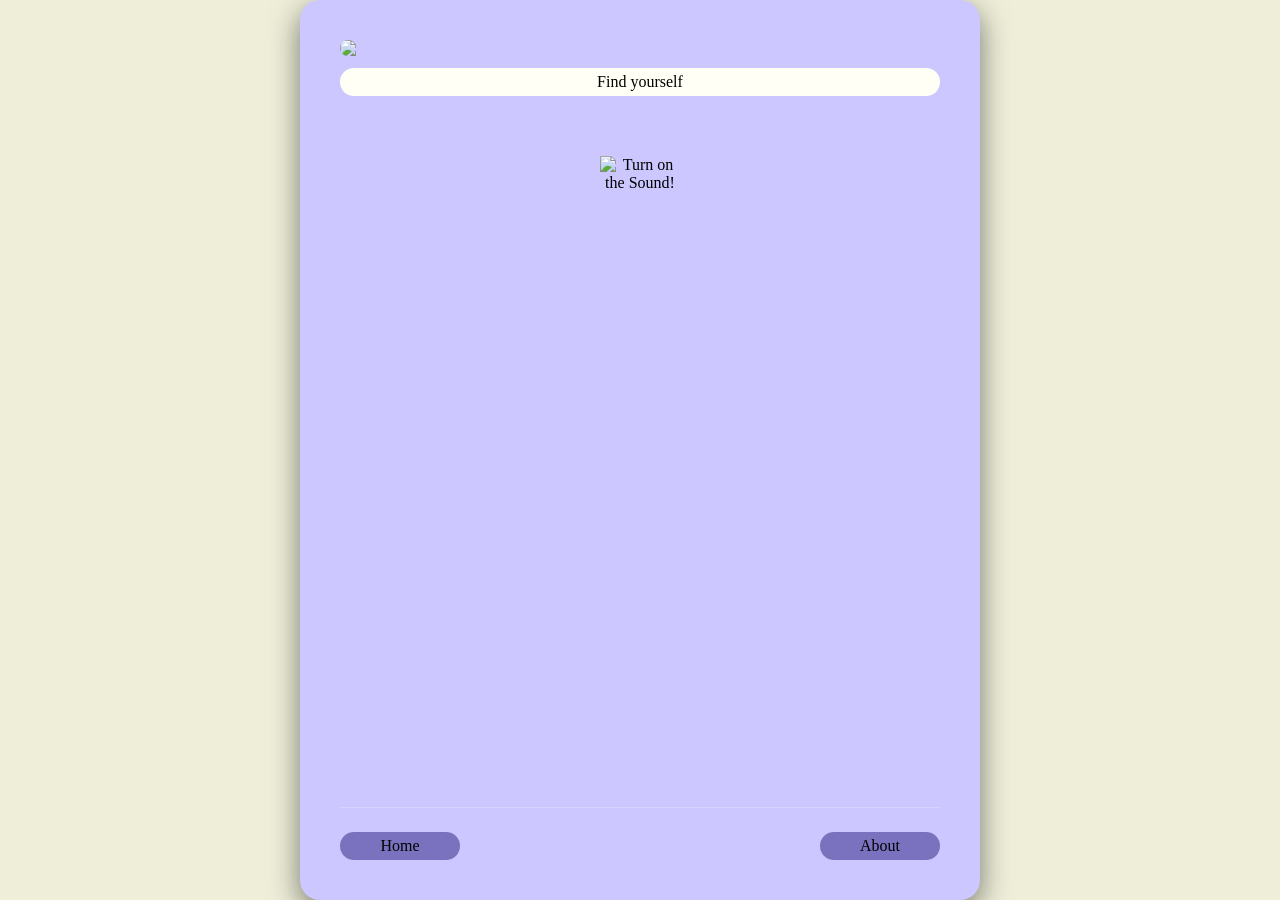
==== index.html @ aa188f09 "Add files via upload" ====
<!DOCTYPE html>
<html lang="de">
<head>
<meta charset="UTF-8">
<title>Find out your forbidden german name</title>

<link rel="stylesheet" href="style.css">
</head>

<body>

  <div class="card" id="start">
<img src="karte/intro.png" class="start-image">
  <button onclick="startTest()">Find yourself</button>
<div class="icon">
  <img src="sound.png" alt="Turn on the Sound!">
</div>
<div class="card-footer">
      <button class="about-button" onclick="window.location.href='index.html'">
    Home
  </button>
  <button class="about-button"
          onclick="window.location.href='about.html'">
    About
  </button>
</div>
</div>


<div class="card hidden" id="quiz">
<div id="question"></div>
  <div id="answers"></div>
<div class="card-footer">
    <button class="about-button" onclick="window.location.href='index.html'">
    Restart
  </button>
  <button class="about-button"
          onclick="window.location.href='about.html'">
    About
  </button>
</div>
</div>

<div class="card hidden" id="sequence">
  <img id="sequenceImg" src="" style="width:100%; border-radius:20px;">
<div class="card-footer">
    <button class="about-button" onclick="window.location.href='index.html'">
    Home
  </button>
  <button class="about-button"
          onclick="window.location.href='about.html'">
    About
  </button>
</div>
</div>


<div class="card hidden" id="result">
  <h1 id="finalName"></h1>
  <div id="resultList"></div>
<div class="card-footer">
    <button class="about-button" onclick="window.location.href='index.html'">
    That can't be right
  </button>
  <button class="about-button"
          onclick="window.location.href='about.html'">
    About
  </button>
</div>
</div>



<script>

const questions = [

     {
  image: "karte/questionchild.png",
    cursor: "cursor-man",
    answers: [
      { text: "Eldest child", sound: "musik/age7.mp3", points: { "Courage": 1, "Doktor": 1, "Eisenstein": 1, "Großherzog": 1, "Holgerson": 1, "Kain": 2, "McDonald": 1, "Matt Eagle": 1, "Micki Lauda": 1, "Nelkenheini": 1, "Pain": 1, "Puhbert": 1, "Prestige": 1, "Grammophon": 1 } },
      { text: "Middle child", sound: "musik/age4.mp3", points: { "Axel Schweiß": 1, "Jazz": 1, "Shaggy": 1 } },
      { text: "Youngest child", sound: "musik/age3.mp3", points: { "Bandito": 1, "Bo": 2, "Chaotica": 2, "Crazy Horse": 1, "Dee-Jay": 1, "Frodewin": 1, "Gucci": 1, "Junge": 1, "Knirpsi": 2, "Peanut": 2, "Pi": 1, "Scheißerle": 1, "Störenfried": 2, "Satan": 2, "Seniorina": 1, "Wildchild": 2, "Sonnenschein": 1, "Schnucki": 1, "Urmel": 1, "Prinzessin": 1, "Nemo": 1 } },
      { text: "Only child", sound: "musik/age1.mp3", points: { "Anakin Skywalker": 1, "Alemmania": 1, "Christ": 2, "Colonia": 1, "Doktor": 1, "Hummer": 1, "Lucifer": 1, "Pepsi Carola": 1, "Pinocchio": 1, "Pfefferminza": 2, "Schneewittchen": 1, "Superman": 1, "Tarzan": 1, "Vagabund": 1, "Verleihnix": 2 } },
      { text: "Manchild", sound:"musik/age5.mp3", points: { "König": 1, "Batman": 2, "Judas": 1, "Leonardo da Vinci Franz": 1, "Regen": 1, "Shogun": 1, "Rasputin": 1, "Whisky": 1, "Sexmus Ronny": 2 } },
      { text: "Twin...child", sound: "musik/age6.mp3", points: { "Siebenstern": 1, "Sputnik": 1 } }
    ]
  },

  {
  image: "karte/vibe.png",
      cursor: "cursor-lip",
  answers: [
    {
      image: "bild/image1.jpeg", sound: "musik/squeak2.mp3",
      points: { "Bo": 1, "Frodewin": 1, "Holgerson": 1, "Knirpsi": 1, "Nelkenheini": 2, "McDonald": 1, "Puhbert": 2, "Peanut": 2, "Sonnenschein": 2, "Vom Meer": 1 }
    },
        {
      image: "bild/horsey.jpg", sound: "musik/squeak7.mp3",
      points: { "Blitz": 1, "Crazy Horse": 2, "Großherzog": 1, "Imperial Purity": 1, "Milka": 2, "Porsche": 1, "Ohlove": 1, "Prestige": 2, "Schneewittchen": 1, "Wildwest": 1, "Vagabund": 1, "Sexmus Ronny": 1, "Winnetou": 2 }
    },
        {
      image: "bild/barbie.png",sound: "musik/squeak1.mp3",
      secret: {   image: "karte/secretsailor.png",
    answers: [
      { image: "bild/sailormoon.webp", points: { "Seniorina": 1, "Prinzessin": 2 } },
      { image: "bild/sailorvenus.jpg", points: { "Apple": 1, "Gucci": 1, "Puppe": 1 } },
      { image: "bild/sailormars.webp", points: { "Shaklyn": 1 } },
      { image: "bild/sailorjupiter.webp", points: { "Rosenherz": 1, "Kirsche": 1} },
      { image: "bild/sailormercury.webp", points: { "Vaginia": 1 } },
      { image: "bild/sailoruranus.webp", points: { "Pepsi Carola": 1, "Porsche": 1 } },
      { image: "bild/sailorneptune.webp", points: { "Chanel": 1 } },
      { image: "bild/sailorpluto.webp", points: { "Champagna": 1 } }
      ] },
      points: { "Apple": 1, "Champagna": 1, "Chanel": 1, "Cinderella Melodie": 2, "Gucci": 1, "Kirsche": 1, "Pepsi Carola": 1, "Rosenherz": 1, "Seniorina": 1, "Vaginia": 1, "Shaklyn": 1, "Alemmania": 1, "Puppe": 1, "Porsche": 1, "Prinzessin": 2 }
    },
        {
      image: "bild/beanie.jpg", sound: "musik/squeak5.mp3",
      points: { "Bluebell": 1, "Excalibur": 1, "Grammophon": 1, "Pain": 2, "Regen": 1, "Thanatos": 2, "Schnucki": 1 }
    },
        {
      image: "bild/oko.jpg",sound: "musik/squeak3.mp3",
      points: { "Courage": 1, "Frodewin": 1, "Herbstwind": 1, "Klee": 1, "Pi": 1, "Siebenstern": 1, "Woodstock": 2 }
    },
        {
      image: "bild/ddr.jpg",sound: "musik/squeak9.mp3",
            secret: {   image: "karte/secretsailor.png",
    answers: [
      { image: "bild/sailormoon.webp", points: { "Nussi": 1 } },
      { image: "bild/sailorvenus.jpg", points: { "Fanta": 1 } },
      { image: "bild/sailormars.webp", points: { "Pfefferminza": 1, "Siebenstern": 1 } },
      { image: "bild/sailorjupiter.webp", points: { "Rosenherz": 1, "Siebenstern": 1 } },
      { image: "bild/sailormercury.webp", points: { "Lenin": 1 } },
      { image: "bild/tuxedo.webp", points: { "Smoky": 1 } },
      { image: "bild/sailorchibi.webp", points: { "Lucifer": 1, "Satan": 1 } },
      { image: "bild/sailoruranus.webp", points: { "Pfefferminza": 1 } },
      { image: "bild/sailorneptune.webp", points: { "Jazz": 1 } },
      { image: "bild/sailorpluto.webp", points: { "Lenin": 1 } }
      ] },
      points: { "Berlin": 2, "Fanta": 1, "Jazz": 1, "Lenin": 2, "Lucifer": 1, "Nussi": 2, "Pfefferminza": 1, "Satan": 2, "Smoky": 1, "Siebenstern": 1 }
    },
        {
      image: "bild/turtle.png",sound: "musik/squeak8.mp3",
      points: { "Bandito": 2, "Desperado": 2, "Don Armani Karlheinz": 2, "Ferrari": 1, "Nemo": 1, "Matt Eagle": 2, "Superman": 1, "Shogun": 1, "Wildchild": 1, "Tarzan": 2, "Junge": 1, "Urmel": 1, "Dee-Jay" : 1, "Micki Lauda": 1 }
    },
        {
      image: "bild/furby.jpg",sound: "musik/squeak10.mp3",
      points: { "Axel Schweiß": 1, "Bierstübl": 1, "Katzbachine": 1, "Leonardo da Vinci Franz": 1, "Popcorn": 1, "Regenbogen": 1 }
    },
        {
      image: "bild/troll.png",sound: "musik/squeak6.mp3",
      points: { "Crazy Horse": 1, "Chaotica": 1, "Nussi": 1, "Scheißerle": 2, "Shaggy": 1, "Störenfried": 1, "Theiler": 1 }
    },
        {
      image: "bild/dog.jpg",sound: "musik/squeak4.mp3",
      points: { "Anakin Skywalker": 2, "Atomfried": 1, "Batman": 1, "Blecherne": 2, "Doktor": 1, "Eisenstein": 1, "Hummer": 1, "Judas": 1, "Kain": 1, "Stone": 2, "Sturmhard": 1, "Sputnik": 1, "Porsche": 1, "Verleihnix": 1 }
    }
  ]
    },

          {
  image: "karte/questionplan.png",
        cursor: "cursor-book",
    answers: [
      { text: "It's in my phone calendar",sound: "musik/ping.mp3", points: { "Apple": 1, "Blecherne": 2, "Courage": 1, "Gucci": 1, "Milka": 1, "Puppe": 1, "Stone": 1, "Verleihnix": 1 } },
      { text: "It's in my can't-live-without physical notebook",sound: "musik/ping.mp3", points: { "Alemmania": 1, "Cinderella Melodie": 1, "Grammophon": 1, "Holgerson": 1, "Leonardo da Vinci Franz": 1, "Nelkenheini": 1, "Pepsi Carola": 1, "Regenbogen": 1, "Rosenherz": 1, "Schneewittchen": 1, "Shaklyn": 1, "Schnucki": 1, "Vom Meer": 1 } },
      { text: "My assistant will let me know", sound: "musik/ping.mp3",points: { "Batman": 1, "Chanel": 1, "Champagna": 1, "Don Armani Karlheinz": 1, "Doktor": 2, "Großherzog": 1, "König": 2, "Micki Lauda": 1, "Porsche": 1, "Prestige": 1, "Shogun": 2 } },
      { text: "Mom will tell me", sound: "musik/ping.mp3",points: { "Bo": 1, "Dee-Jay": 1, "Junge": 1, "Knirpsi": 1, "Puhbert": 1, "Peanut": 1, "Scheißerle": 1, "Seniorina": 1 } },
      { text: "My friends will tell me (hopefully in time)",sound: "musik/ping.mp3", points: { "Blitz": 1, "Berlin": 1, "Chaotica": 1, "Desperado": 1, "Fanta": 1, "Katzbachine": 1, "Nemo": 2, "Popcorn": 1, "Pi": 1, "Regen": 1, "Smoky": 1, "Shaggy": 1, "Pinocchio": 1, "Wildwest": 1 } },
      { text: "The forest will whisper it to me", sound: "musik/ping.mp3",points: { "Bluebell": 1, "Crazy Horse": 1, "Herbstwind": 2, "Klee": 1, "Lucifer": 1, "Ohlove": 1, "Sonnenschein": 1, "Wildchild": 1, "Siebenstern": 1, "Kirsche": 1, "Nussi": 2 } },
      { text: "I don't have plans :D",sound: "musik/ping.mp3", points: { "Atomfried": 2, "Grammophon": 1, "Jazz": 2, "McDonald": 1, "Pfefferminza": 2, "Regen": 1, "Whisky": 2, "Tarzan": 2, "Vagabund": 2, "Woodstock": 1 } },
      { text: "I don't have plans :'(",sound: "musik/ping.mp3", points: { "Axel Schweiß": 2, "Bierstübl": 1, "Eisenstein": 1, "Hummer": 1, "Pain": 2, "Regen": 1, "Sturmhard": 1 } }
    ]
  },
          {
   image: "karte/questionfilm.png",
    layout: "vertical",
        cursor: "cursor-film",
    answers: [
      { image: "bild/film1.jpg"
        ,sound: "musik/film1.mp3", points: { "Apple": 1, "Cinderella Melodie": 2, "Kirsche": 1, "Milka": 1, "Ohlove": 2, "Pepsi Carola": 1, "Puppe": 1, "Pfefferminza": 1, "Regenbogen": 1 } },
      { image: "bild/film2.jpg", sound: "musik/film2.mp3",
       points: { "Bo": 2, "Dee-Jay": 1, "Frodewin": 2, "Junge": 2, "Knirpsi": 1, "Nemo": 2, "Puhbert": 1, "Peanut": 1, "Sonnenschein": 1, "Shaggy": 1, "Tarzan": 2, "Schnucki": 1, "Urmel": 2, "Vom Meer": 1 } },
      { image: "bild/film3.jpg",sound: "musik/film3.mp3",
       points: { "Bandito": 1, "Jazz": 1, "Lenin": 2, "Prestige": 1 } },
      { image: "bild/film4.jpg",sound: "musik/film4.mp3",
       points: { "Berlin": 1, "Blecherne": 1, "Bluebell": 1, "Desperado": 1, "Pain": 2, "Regen": 1, "Thanatos": 2, "Sexmus Ronny": 1 } },
      { image: "bild/film5.jpg",sound: "musik/film5.mp3",
       points: { "Christ": 1, "Excalibur": 1, "Fanta": 2, "Holgerson": 1, "Schneewittchen": 1, "Prinzessin": 2, "Sputnik": 1 } },
      { image: "bild/film6.jpg",sound: "musik/film6.mp3",
       points: { "Herbstwind": 2, "Klee": 2, "Rosenherz": 2, "Seniorina": 1, "Wildchild": 1, "Shaklyn": 1, "Schnucki": 1, "Vom Meer": 1 } },
      { image: "bild/film7.jpg",sound: "musik/film7.mp3",
       points: { "Bierstübl": 1, "Eisenstein": 1, "Ferrari": 1, "Großherzog": 1, "Grammophon": 1, "Imperial Purity": 2, "Hummer": 1, "König": 1, "Micki Lauda": 1, "McDonald": 1, "Popcorn": 2, "Porsche": 1, "Superman": 2, "Shogun": 2, "Wildwest": 2, "Whisky": 2, "Winnetou": 2 } },
      { image: "bild/film9.jpg",sound: "musik/film8.mp3",
       points: { "Courage": 2, "Champagna": 1, "Jazz": 1, "Katzbachine": 1, "Puppe": 1, "Smoky": 1, "Vaginia": 2 } },
      { image: "bild/film10.jpg",sound: "musik/film9.mp3",
       points: { "Anakin Skywalker": 1, "Axel Schweiß": 1, "Christ": 1, "Kain": 2, "Nussi": 1, "Pinocchio": 1, "Störenfried": 1, "Sturmhard": 2, "Matt Eagle": 1, "Vagabund": 1, "Theiler": 1 } },
      { image: "bild/film11.jpg",sound: "musik/film10.mp3",
       points: { "Excalibur": 2, "Katzbachine": 1, "Lucifer": 2, "Rasputin": 1, "Schneewittchen": 1, "Satan": 2, "Smoky": 1, "Siebenstern": 2 } }
    ]
  },
    {
  image: "karte/questionemoji.png",
cursor: "cursor-face",
    answers: [
      { text: "🙈🙉🙊 - Early signs of incompetence.",sound: "musik/emoji.wav", points: { "Blitz": 1, "Batman": 1, "Ferrari": 1, "Gucci": 1, "Micki Lauda": 1, "Superman": 1, "Vaginia": 1, "Excalibur": 1, "Verleihnix": 2 } },
      { text: "💪 - Hollow image of the capitalist lie.",sound: "musik/emoji.wav", points: { "Courage": 1, "Lenin": 2, "Sputnik": 1 } },
      { text: "😉 - passive aggressiveness for people pleasers. ",sound: "musik/emoji.wav", points: { "Cinderella Melodie": 1, "Eisenstein": 1, "Frodewin": 1, "Ohlove": 1, "Pepsi Carola": 1, "Sonnenschein": 1, "Shaggy": 1, "Shaklyn": 1, "Vom Meer": 1 } },
      { text: "🤪 You aren't that degenerated yet Karen, get yourself together.",sound: "musik/emoji.wav", points: { "Apple": 2, "Berlin": 2, "Chanel": 1, "Junge": 1, "Porsche": 1, "Prestige": 1, "Regen": 1, "Schneewittchen": 1 } },
      { text: "👿 Have some respect for your lord and master Satan. ",sound: "musik/emoji.wav", points: { "Excalibur": 1, "Judas": 1, "Kain": 1, "Lucifer": 2, "Störenfried": 1, "Satan": 2, "Siebenstern": 2, "Theiler": 1 } },
      { text: "👍🏼 Do you like it? Is it just okay? Are you mad? Just give me a sentence or a word at least, am I worth nothing to you?",sound: "musik/emoji.wav", points: { "Desperado": 1, "Dee-Jay": 1, "Herbstwind": 1, "Nelkenheini": 1, "Popcorn": 1, "Regenbogen": 1, "Schnucki": 1 } },
      { text: "🍑 and 🍆. It gives teen magazine editors who struggle to write an article about sexting.",sound: "musik/emoji.wav", 
secret: {   image: "karte/secretfood.png",
    answers: [
      { text: "Chocolate", points: { "Milka": 1 } },
      { text: "Nuts", points: { "Nussi": 1 } },
      { text: "Spaßgetränke", points: { "Fanta": 1, "Pepsi Carola": 1 } },
      { text: "Mini Wini Würstchen Kette", points: { "Matt Eagle": 1 } },
      { text: "Cherries, Strawberries, Raspberries", points: { "Kirsche": 1, "Prinzessin": 1 } },
      { text: "Shellfish", points: { "Hummer": 1 } },
      { text: "Popcorn", points: { "Popcorn": 2 } },
      { text: "Everything bio", points: { "Nelkenheini": 1 } },
      { text: "Everything but bio", points: { "McDonald": 1 } }
      ] },
        points: { "Champagna": 1, "Fanta": 1, "Kirsche": 1, "Katzbachine": 1, "Milka": 1, "Puppe": 1, "Seniorina": 1, "McDonald": 1, "Prinzessin": 1 } },
      { text: "⍰", sound: "musik/emoji.wav",points: { "Bierstübl": 1, "Bo": 1, "Holgerson": 1, "Nussi": 1, "Puhbert": 1, "Rosenherz": 1, "Sputnik": 1, "Shogun": 1, "Wildchild": 1, "Tarzan": 1, "Knirpsi": 1, "Urmel": 1 } },
      { text: "All of them. It's like the written word was invented for nothing.",sound: "musik/emoji.wav", points: { "Atomfried": 2, "Alemmania": 2, "Colonia": 1, "Christ": 1, "Doktor": 2, "Grammophon": 2, "Imperial Purity": 2, "Hummer": 1, "Jazz": 1, "Pi": 1, "Stone": 2, "Sturmhard": 1, "Thanatos": 1, "Whisky": 2 } }
    ]
  },
      {
    image: "karte/questionrich.png",
        cursor: "cursor-money",
    answers: [
      { text: "Surprise, I am a jewelry designer now.",sound: "musik/kaching.mp3", points: { "Apple": 1, "Bluebell": 1, "Cinderella Melodie": 2, "Champagna": 1, "Don Armani Karlheinz": 2, "Fanta": 2, "Kirsche": 1, "Ohlove": 1, "Prestige": 1, "Rosenherz": 1, "Seniorina": 1, "Shaklyn": 2, "Siebenstern": 1, "Prinzessin": 1 } },
      { text: "Yeah I don't know either where all this funding for these leftist groups is coming from that's crazy. ", sound: "musik/kaching.mp3", points: { "Berlin": 1, "Chaotica": 1, "Excalibur": 1, "Frodewin": 1, "Katzbachine": 1, "Lenin": 3, "Pepsi Carola": 1, "Regen": 1, "Schneewittchen": 1, "Superman": 1, "Sputnik": 1, "Vaginia": 2, "Woodstock": 2, "Vom Meer": 2} },
      { text: "I really found all these designer clothes at TKMaxx belieeeve me!",sound: "musik/kaching.mp3", points: { "Blecherne": 1, "Chanel": 2, "Gucci": 2, "Junge": 1, "Leonardo da Vinci Franz": 2, "Milka": 1, "Puppe": 1, "Regenbogen": 1 } },
      { text: "You would know. Everyone would know. Can't keep a secret to save my life.",sound: "musik/kaching.mp3", points: { "Axel Schweiß": 2, "Bierstübl": 2, "Bo": 1, "Dee-Jay": 1, "Herbstwind": 1, "Holgerson": 1, "Klee": 1, "Knirpsi": 1, "Matt Eagle": 1, "Nelkenheini": 2, "Puhbert": 1, "Pfefferminza": 2, "Störenfried": 1, "Sonnenschein": 1, "Shaggy": 1, "Wildchild": 2, "Tarzan": 1, "Schnucki": 2, "Urmel": 1 } },
      { text: "That's true, there would be signs, but no sign of me, I'm outta here bitches, you'll never see me again.", sound: "musik/kaching.mp3",
  secret: {
      image: "karte/secretaway.png",
    answers: [
      { text: "I probably did a home renovations DIY that went bad", points: { "Blitz": 1, "McDonald": 1, "Verleihnix": 2 } },
      { text: "I finally got that little cottage on a lonely island", points: { "Stone": 1, "Imperial Purity": 1 } },
      { text: "I did some business with some baaad people", points: { "Bandito": 2, "Desperado": 1, "Pinocchio": 1, "Kain": 1, "Judas": 1 } },
      { text: "That two year bike trip to China, something must've happened on the way", points: { "Colonia": 1, "Vagabund": 2, "Wildwest": 1 } },
      { text: "Well, lets not lie to ourselves, it was the booze or the drugs", points: { "Desperado": 1, "Whisky": 2, "Rasputin": 2, "Scheißerle": 1, "Theiler": 1 } },
      { text: "I finally joined the political revolution and went underground", points: { "Anakin Skywalker": 1, "Sturmhard": 1, "Winnetou": 1, "König": 1, "Großherzog": 1 } },
      { text: "I am not the safest driver", points: { "Judas": 1, "Micki Lauda": 1, "Porsche": 1, "Ferrari": 1, "Theiler": 1 } }
    ]
  },
       points: { "Anakin Skywalker": 1, "Blitz": 1, "Bandito": 2, "Colonia": 2, "Desperado": 1, "Ferrari": 2, "Großherzog": 1, "Imperial Purity": 1, "Judas": 2, "Kain": 1, "Micki Lauda": 1, "McDonald": 1, "Pinocchio": 2, "Porsche": 2, "Rasputin": 1, "Stone": 1, "Scheißerle": 2, "Sturmhard": 1, "Wildwest": 2, "Whisky": 1, "Vagabund": 2, "König": 1, "Theiler": 1, "Verleihnix": 1, "Winnetou": 1 } }
    ]
  },
            {
    image: "karte/questioncope.png",
        cursor: "cursor-heart",
    answers: [
      { text: "Words of affirmation (directed to my friends, some call it complaining)",sound: "musik/morse1.mp3", points: { "Cinderella Melodie": 1, "Dee-Jay": 1, "Frodewin": 1, "Judas": 2, "Kain": 1, "Nelkenheini": 2, "Prestige": 1, "Rosenherz": 1, "Scheißerle": 1, "Seniorina": 2 } },
      { text: "Acts of service (from a bar)",sound: "musik/morse2.mp3",
secret: {
      image: "karte/secretdrink.png",
    answers: [
      { text: "Beer", points: { "Bierstübl": 2, "Holgerson": 1, "Sexmus Ronny": 1, "Sturmhard": 1 } },
      { text: "Rum Cola", points: { "McDonald": 1, "Shaklyn": 1, "Theiler": 1 } },
      { text: "Hugo", points: { "Rosenherz": 1 } },
      { text: "Whisky Sour", points: { "Berlin": 1 } },
      { text: "Whisky (No Sour)", points: { "Smoky": 2, "Whisky": 3 } },
      { text: "Champagne", points: { "Champagna": 2 } },
      { text: "Wine", points: { "Christ": 1 } },
      { text: "Desperado", points: { "Desperado": 2, "Wildwest": 1, "Shaklyn": 1 } },
      { text: "Sake", points: { "Shogun": 2 } },
      { text: "Absinth", points: { "Rasputin": 2 } }
    ]
  },
       points: { "Berlin": 1, "Bierstübl": 3, "Champagna": 1, "Christ": 1, "Desperado": 2, "Holgerson": 1, "Jazz": 1, "McDonald": 2, "Regenbogen": 1, "Rasputin": 1, "Störenfried": 1, "Sturmhard": 1, "Wildwest": 2, "Whisky": 2, "Shaklyn": 1, "Sexmus Ronny": 2, "Theiler": 2 } },
      { text: "Receiving gifts (from myself)", sound: "musik/morse3.mp3", points: { "Apple": 2, "Bandito": 1, "Blecherne": 2, "Chanel": 2, "Don Armani Karlheinz": 2, "Fanta": 1, "Gucci": 2, "Kirsche": 2, "Leonardo da Vinci Franz": 2, "Puppe": 1, "Vaginia": 1, "Milka": 1, "Prinzessin": 1, "Verleihnix": 1 } },
      { text: "Quality time (away)", sound: "musik/morse4.mp3",
secret: {
      image: "karte/secretwhere.png",
      specialMusic: true,
    answers: [
      { image: "Bild/meadow.gif", points: { "Herbstwind": 2, "Holgerson": 1, "Klee": 2, "Vagabund": 1, "Woodstock": 1, "Vom Meer": 1, "Winnetou": 2 } },
      { image: "Bild/cottage.gif", points: { "Courage": 1, "Pfefferminza": 1, "Pepsi Carola": 1, "Schneewittchen": 2 } },
      { image: "Bild/city.gif", points: { "Katzbachine": 1 } },
      { image: "Bild/cave.gif", points: { "Batman": 1, "Junge": 1, "Stone": 1, "Siebenstern": 1, "Urmel": 1 } },
      { image: "Bild/jungle.gif", points: { "Shaggy": 1, "Wildchild": 2, "Tarzan": 2 } },
      { image: "Bild/cinema.gif", points: { "Grammophon": 2, "Smoky": 1, "Popcorn": 1 } },
      { image: "Bild/lighthouse.gif", points: { "Atomfried": 2, "Blitz": 1, "Pi": 1, "Regen": 2, "Stone": 1 } },
      { image: "Bild/resort.gif", points: { "Ferrari": 1, "Matt Eagle": 1, "Micki Lauda": 1, "Vom Meer": 2 } }
    ]
  },
       points: { "Atomfried": 2, "Blitz": 2, "Batman": 1, "Courage": 1, "Ferrari": 2, "Grammophon": 1, "Herbstwind": 1, "Holgerson": 2, "Junge": 1, "Klee": 1, "Matt Eagle": 1, "Pi": 1, "Pfefferminza": 1, "Pepsi Carola": 1, "Regen": 1, "Stone": 1, "Schneewittchen": 1, "Smoky": 2, "Shaggy": 2, "Katzbachine": 1, "Wildchild": 2, "Tarzan": 1, "Vagabund": 2, "Siebenstern": 1, "Urmel": 1, "Popcorn": 1, "Woodstock": 1, "Micki Lauda": 1, "Vom Meer": 1, "Winnetou": 2 } },
      { text: "Physical touch - just kidding: denial",sound: "musik/morse5.mp3", points: { "Anakin Skywalker": 1, "Axel Schweiß": 1, "Colonia": 1, "Crazy Horse": 1, "Doktor": 1, "Eisenstein": 1, "Hummer": 2, "König": 1, "Nussi": 1, "Pinocchio": 1, "Puhbert": 1, "Superman": 1, "Sonnenschein": 1, "Thanatos": 1 } }
    ]
  },
                {
    image: "karte/questionanimal.png",
        cursor: "cursor-animal",
    answers: [
      { image: "bild/horses.jpg", sound: "musik/horse.mp3",
secret: {
      image: "karte/secrethorse.png",
    answers: [
      { image: "Bild/pferd_lipizzaner.png", points: { "Apple": 1, "Cinderella Melodie": 1, "Prestige": 2, "Superman": 1, "Prinzessin": 1 } },
      { image: "Bild/pferd_pippi.jpg", points: { "Ohlove": 1, "Pepsi Carola": 1, "Pfefferminza": 2 } },
      { image: "Bild/pferd_friese.jpg", points: { "Excalibur": 2, "Kirsche": 1, "Prestige": 1, "Schneewittchen": 1 } },
      { image: "Bild/pferd_haflinger.jpg", points: { "Klee": 1, "Pepsi Carola": 1, "Schnucki": 2 } },
      { image: "Bild/pferd_rot.jpg", points: { "Crazy Horse": 2 } },
      { image: "Bild/pferd_kuh.jpg", points: { "Milka": 2, "McDonald": 1 } },
      { image: "Bild/pferd_mustang.jpg", points: { "Wildwest": 2, "Winnetou": 2 } },
      { image: "Bild/pferd_araber.jpeg", points: { "Don Armani Karlheinz": 2, "Shaklyn": 1 } }
    ]
  },
       points: { "Apple": 1, "Crazy Horse": 2, "Cinderella Melodie": 1, "Don Armani Karlheinz": 1, "Excalibur": 1, "Klee": 2, "Kirsche": 1, "Milka": 1, "Ohlove": 1, "Pepsi Carola": 1, "Pfefferminza": 1, "Prestige": 1, "Schneewittchen": 1, "Wildwest": 1, "Shaklyn": 1, "Superman": 1, "Schnucki": 2, "McDonald": 1, "Prinzessin": 2, "Winnetou": 2 } },
      { image: "bild/lobster.jpg", sound: "musik/lobster.mp3", points: { "Blecherne": 1, "Colonia": 1, "Champagna": 1, "Hummer": 2, "Stone": 2, "Vom Meer": 1 } },
      { image: "bild/wolf.webp", sound: "musik/wolf.mp3", points: { "Christ": 1, "Eisenstein": 2, "Großherzog": 1, "Imperial Purity": 2, "Kain": 2, "Matt Eagle": 1, "Pepsi Carola": 1, "Pfefferminza": 1, "Prestige": 1, "Sturmhard": 1, "Sputnik": 1, "Shaggy": 2 } },
      { image: "bild/cat.jpg", sound: "musik/cat.mp3", points: { "Berlin": 1, "Courage": 1, "Katzbachine": 2, "Pi": 1, "Rosenherz": 1, "Seniorina": 1, "Vaginia": 2, "Siebenstern": 2, "Verleihnix": 1 } },
      { image: "bild/dolphin.jpg", sound: "musik/dolphin.mp3", points: { "Dee-Jay": 1, "Nemo": 1, "Ohlove": 1, "Pepsi Carola": 1, "Popcorn": 1, "Regenbogen": 2, "Sonnenschein": 2, "Wildchild": 1, "Sexmus Ronny": 2, "Vom Meer": 2 } },
      { image: "bild/eagle.jpg", sound: "musik/eagle.mp3", points: { "Anakin Skywalker": 1, "Alemmania": 2, "Holgerson": 2, "König": 2, "Leonardo da Vinci Franz": 1, "Matt Eagle": 2, "Pfefferminza": 1, "Whisky": 2 } },
      { image: "bild/snake.jpg", sound: "musik/snake.mp3",  points: { "Judas": 2, "Lucifer": 2, "Rasputin": 2, "Vaginia": 1, "Urmel": 1, "Theiler": 1 } },
      { image: "bild/butterfly.jpg", sound: "musik/butterfly.mp3", points: { "Bluebell": 2, "Herbstwind": 1, "Puhbert": 1, "Puppe": 1 } },
      { image: "bild/seastar.jpg", sound: "musik/seastar.mp3", points: { "Atomfried": 1, "Fanta": 2, "Nemo": 2, "Nussi": 1, "Vom Meer": 1 } },
      { image: "bild/kangaroo.webp", sound: "musik/kangaroo.mp3", points: { "Chaotica": 2, "König": 1, "Bierstübl": 1 } },
      { image: "bild/anteater.jpg", sound: "musik/anteater.mp3", points: { "Frodewin": 1 } },
      { image: "bild/bat.jpg",  sound: "musik/bat.mp3",

secret: {
      image: "karte/secretvamp.png",
    answers: [
      { image: "bild/nosferatu.jpeg", points: { "Satan": 2 } },
      { image: "bild/Edward.jpg", points: { "Regen": 2, "Shaklyn": 1 } },
      { image: "bild/Lestat.jpg", points: { "Pain": 2 } },
      { image: "bild/nicolas.jpg", points: { "Scheißerle": 1 } },
      { image: "bild/count.png", points: { "Pi": 1 } },
      { image: "bild/Blade.jpg", points: { "Thanatos": 1, "Batman": 2, "Smoky": 1 } }
    ]
  },
        points: { "Batman": 2, "Pain": 1, "Regen": 1, "Satan": 2, "Smoky": 1, "Thanatos": 2 } },
      { image: "bild/squid.jpg",  sound: "musik/squid.mp3",points: { "Nemo": 1, "Smoky": 1, "Vom Meer": 1 } },
      { image: "bild/cheetah.jpg", sound: "musik/cheetah.mp3",points: { "Blitz": 2, "Bandito": 1, "Bo": 1, "Chanel": 1, "Desperado": 1, "Ferrari": 2, "Gucci": 2, "Junge": 1, "Micki Lauda": 2, "Pinocchio": 1, "Porsche": 2, "Superman": 1, "Tarzan": 1, "Knirpsi": 1 } }
    ]
  },


    {
    image: "karte/questioninternet.png",
        cursor: "cursor-world",
    answers: [
      { text: "Creating personality quizzes",sound: "musik/windows5.mp3", points: { "Cinderella Melodie": 1, "Champagna": 1, "Frodewin": 1, "Kirsche": 1, "Ohlove": 2, "Peanut": 1, "Regenbogen": 1, "Schneewittchen": 1, "Sonnenschein": 1, "Shaklyn": 1, "Rosenherz": 1, "Siebenstern": 1 } },
      { text: "Being a mod on 4chan",sound: "musik/windows2.mp3", points: { "Anakin Skywalker": 2, "Alemmania": 1, "Großherzog": 2, "Imperial Purity": 1, "Judas": 1, "Kain": 1, "Matt Eagle": 1, "Sturmhard": 1 } },
      { text: "Writing Wikipedia articles", sound: "musik/windows3.mp3",
secret: {
      image: "karte/secretwrite.png",
    answers: [
      { text: "The number Pi", points: { "Pi": 2 } },
      { text: "Science", points: { "Doktor": 2 } },
      { text: "Literature", points: { "Doktor": 1 } },
      { text: "War History", points: { "Eisenstein": 2, "Grammophon": 1, "Sturmhard": 2, "Shogun": 2 } },
      { text: "Flora and Fauna", points: { "Nelkenheini": 2, "Holgerson": 1, "Siebenstern": 1, "Vom Meer": 2 } },
      { text: "Try to subtly change the articles based on my political agenda", points: { "Hummer": 1 } }
    ]
  },
       points: { "Atomfried": 1, "Colonia": 1, "Doktor": 3, "Eisenstein": 1, "Grammophon": 1, "Hummer": 1, "Holgerson": 1, "Nelkenheini": 1, "Pi": 2, "Stone": 2, "Shogun": 1, "Vom Meer": 1 } },
      { text: "Joining Anonymous", sound: "musik/windows6.mp3", points: { "Batman": 1, "Berlin": 1, "Courage": 2, "Lenin": 2, "Pain": 1, "Regen": 1, "Superman": 1, "Thanatos": 2, "Wildwest": 1, "Winnetou": 1 } },
      { text: "Ragebaiting ppl on r/amitheasshole", sound: "musik/windows1.mp3", points: { "Axel Schweiß": 2, "Chaotica": 1, "Desperado": 1, "Junge": 1, "Nussi": 1, "Puhbert": 1, "Pinocchio": 1, "Popcorn": 2, "Rasputin": 2, "Scheißerle": 2, "Störenfried": 2, "Satan": 1, "Sexmus Ronny": 1, "Knirpsi": 1, "Urmel": 2, "Theiler": 2 } },
      { text: "Making 2 hour long videos about the lore of Sims 2",sound: "musik/windows7.mp3", points: { "Bo": 1, "Crazy Horse": 2, "Katzbachine": 1, "Nemo": 1, "Pepsi Carola": 1, "Puppe": 1, "Satan": 1, "Vaginia": 1 } },
      { text: "Submitting lore for creepypastas like the backrooms wiki or be part of the SCP foundation",sound: "musik/windows4.mp3", points: { "Excalibur": 2, "Fanta": 1, "Jazz": 1, "Smoky": 1, "Sputnik": 2 } }
    ]
  },



  {
    image: "karte/satc.png",
        cursor: "cursor-drink",
    answers: [
      { image: "bild/samantha.webp", sound: "musik/miranda1.mp3",
       points: { "Bandito": 1, "Champagna": 2, "Don Armani Karlheinz": 1, "Ferrari": 1, "Gucci": 2, "Katzbachine": 1, "Leonardo da Vinci Franz": 1, "Micki Lauda": 2, "Pfefferminza": 1, "Porsche": 2, "Satan": 1, "Smoky": 1, "Vaginia": 2, "Shaklyn": 1, "Sexmus Ronny": 2 } },
      { image: "bild/miranda.webp",sound: "musik/miranda2.mp3",
       points: { "Atomfried": 1, "Batman": 1, "Courage": 1, "Eisenstein": 1, "Hummer": 1, "Junge": 1, "McDonald": 1, "Pain": 2, "Regen": 1, "Sputnik": 1, "Verleihnix": 1 } },
      { image: "bild/carrie.jpg",sound: "musik/miranda3.mp3",
        points: { "Blitz": 1, "Cinderella Melodie": 1, "Crazy Horse": 1, "Chaotica": 2, "Desperado": 1, "Herbstwind": 1, "Klee": 1, "Nussi": 1, "Ohlove": 2, "Pepsi Carola": 1, "Pfefferminza": 1, "Popcorn": 1, "Regenbogen": 1, "Störenfried": 1, "Shaggy": 1, "Wildchild": 2, "Vagabund": 1, "Siebenstern": 1 } },
      { image: "bild/charlotte.jpg",sound: "musik/miranda4.mp3",
       points: { "Apple": 2, "Bluebell": 1, "Chanel": 1, "Kirsche": 1, "Milka": 2, "Puhbert": 1, "Peanut": 1, "Puppe": 2, "Rosenherz": 2, "Schneewittchen": 2, "Schnucki": 2, "Prinzessin": 1 } }
    ]
  },


    {
    image: "karte/questionesoteric.png",
    cursor: "cursor-ufo",
    answers: [
      { text: "Tarot and Witches", sound: "musik/sailor3.mp3",points: { "Bandito": 1, "Champagna": 1, "Excalibur": 2, "Katzbachine": 1, "Pfefferminza": 1, "Schneewittchen": 1, "Satan": 2, "Smoky": 1, "Vaginia": 1, "Thanatos": 1, "Sexmus Ronny": 1 } },
      { text: "Astrology and Crystals",sound: "musik/sailor3.mp3", secret: {
      image: "karte/secretcrystal.png",
    answers: [
      { image: "bild/clearquartz.jpg", points: { "Apple": 2 } },
      { image: "bild/rosequartz.jpg", points: { "Cinderella Melodie": 2, "Puppe": 1, "Shaklyn": 1 } },
      { image: "bild/aquamarine.jpg", points: { "Bluebell": 2 } },
      { image: "bild/labradorite.jpg", points: { "Pfefferminza": 1, "Regenbogen": 1 } },
      { image: "bild/moonstone.webp", points: { "Siebenstern": 1 } },
      { image: "bild/blackobsidian.jpg", points: { "Schneewittchen": 1, "Satan": 1 } },
      { image: "bild/malachite.jpg", points: { "Test": 1 } },
      { image: "bild/amethyst.jpg", points: { "Smoky": 1 } }
    ]
  },sound: "musik/sailor3.mp3", points: { "Apple": 1, "Bluebell": 1, "Cinderella Melodie": 1, "Ohlove": 1, "Pfefferminza": 1, "Puppe": 1, "Regenbogen": 1, "Schneewittchen": 1, "Shaklyn": 1, "Siebenstern": 2 } },
      { text: "...how transcendental meditation allows students to dive in and experience the unbounded ocean of consciousness within each of us, the big treasury, the field within each of us that is the base of all matter and all mind.",sound: "musik/sailor3.mp3", points: { "Crazy Horse": 1, "Frodewin": 1, "Nussi": 1, "Ohlove": 1, "Shaggy": 1, "Wildchild": 1, "Vagabund": 1, "Winnetou": 1 } },
      { text: "The Tooth Fairy (no endorsment)",sound: "musik/sailor3.mp3", points: { "Bo": 2, "Junge": 1, "Knirpsi": 1, "Puhbert": 1, "Scheißerle": 2, "Urmel": 1 } },
      { text: "...how in the 21st century the antichrist is a luddite who wants to stop all science.",sound: "musik/sailor3.mp3", points: { "Anakin Skywalker": 1, "Christ": 1, "Großherzog": 1, "Imperial Purity": 1, "Judas": 2, "Kain": 1, "Lucifer": 1, "Sturmhard": 2, "Störenfried": 1 } },
      { text: "Homeopathic medecine, they'll gonna find out how it works someday!",sound: "musik/sailor3.mp3", points: { "Fanta": 1, "Gucci": 1, "Holgerson": 1, "Herbstwind": 1, "Kirsche": 1, "Klee": 2, "Ohlove": 1, "Pepsi Carola": 1, "Pfefferminza": 1, "Rasputin": 1, "Sonnenschein": 1, "Seniorina": 1, "Shogun": 2, "Woodstock": 1, "Winnetou": 1 } },
      { text: "...the free market system distributing the fruits of economic progress among all people.",sound: "musik/sailor3.mp3", points: { "Blecherne": 1, "Chanel": 1, "Colonia": 2, "Don Armani Karlheinz": 2, "Ferrari": 2, "König": 1, "Leonardo da Vinci Franz": 2, "Pinocchio": 2, "Porsche": 2, "Micki Lauda": 1, "Matt Eagle": 1, "Prestige": 1, "Wildwest": 1, "Whisky": 1, "Desperado": 1, "Theiler": 1, "McDonald": 1, "Prinzessin": 1, "Verleihnix": 2 } },
      { text: "The transformative healing power of music",sound: "musik/sailor3.mp3", points: { "Berlin": 1, "Bierstübl": 1, "Dee-Jay": 1, "Eisenstein": 1, "Grammophon": 2, "Jazz": 2, "Peanut": 1, "Regen": 1, "Rosenherz": 1, "Wildchild": 1, "Tarzan": 1, "Woodstock": 2 } },
      { text: "Next Question",sound: "musik/sailor3.mp3", points: { "Atomfried": 1, "Courage": 1, "Doktor": 2, "Lenin": 2, "Nelkenheini": 1, "Pain": 2, "Pi": 2, "Stone": 2, "Superman": 1, "Sputnik": 1, "Vom Meer": 1 } }
    ]
  },



                {
    image: "karte/questioncall.png",
        cursor: "cursor-phone",
    answers: [
      { text: "Ghostbusters!",sound: "musik/beep1.mp3", points: { "Dee-Jay": 1, "Fanta": 1, "Junge": 1, "Knirpsi": 2, "Pepsi Carola": 1, "Popcorn": 2, "Shaggy": 2, "Excalibur": 1, "Tarzan": 1, "Theiler": 1 } },
      { text: "Your Manager",sound: "musik/beep2.mp3", points: { "Apple": 1, "Blecherne": 1, "Chanel": 1, "Porsche": 1, "Prestige": 1, "Störenfried": 1 } },
      { text: "The police",sound: "musik/beep3.mp3", points: { "Axel Schweiß": 1, "Alemmania": 2, "Courage": 1, "Colonia": 1, "Christ": 1, "Eisenstein": 1, "Imperial Purity": 1, "Matt Eagle": 2, "Sturmhard": 2, "Shaklyn": 1, "Verleihnix": 1 } },
      { text: "My lawyer",sound: "musik/beep4.mp3", points: { "Atomfried": 1, "Don Armani Karlheinz": 1, "Großherzog": 1, "McDonald": 1, "Pinocchio": 1, "Verleihnix": 1 } },
      { text: "A doctor, we need a doctor!",sound: "musik/beep5.mp3", points: { "Nelkenheini": 1, "Rasputin": 1 } },
      { text: "Mom",sound: "musik/beep6.mp3", points: { "Batman": 1, "Bandito": 1, "Bo": 2, "Frodewin": 1, "Knirpsi": 1, "Nemo": 1, "Milka": 1, "Puhbert": 1, "Scheißerle": 1, "Seniorina": 2, "Schnucki": 2 } },     
      { text: "All that's calling to me is the wind, the sun and the rain",sound: "musik/beep7.mp3", points: { "Blitz": 1, "Bluebell": 1, "Herbstwind": 2, "Klee": 1, "Nelkenheini": 1, "Ohlove": 1, "Pfefferminza": 1, "Regenbogen": 2, "Schneewittchen": 1, "Sonnenschein": 1, "Wildchild": 1, "Wildwest": 1, "Vagabund": 2, "Siebenstern": 1, "Vom Meer": 1, "Winnetou": 2 } },
      { text: "My therapist",sound: "musik/beep8.mp3", points: { "Berlin": 1, "Desperado": 1, "Nussi": 1, "Pain": 2, "Peanut": 1, "Puppe": 2, "Vaginia": 1, "Thanatos": 1, "Sexmus Ronny": 1 } },
      { text: "I call no one and no one calls me",sound: "musik/beep9.mp3", points: { "Hummer": 1, "Pi": 1, "Stone": 1, "Urmel": 1 } },       
      { text: "The year 1971",sound: "musik/beep10.mp3", points: { "Bierstübl": 1, "Grammophon": 3, "Holgerson": 1, "Jazz": 1, "Kirsche": 1, "Leonardo da Vinci Franz": 1, "McDonald": 1, "Regen": 1, "Rosenherz": 1, "Stone": 1, "Sputnik": 2, "Whisky": 1, "Woodstock": 2 } }
    ]
  },


        {
    image: "karte/questionslogan.png",
        cursor: "cursor-sun",
    answers: [
      { text: "Die, Cry, Lie?",sound: "musik/sailor1.mp3", points: { "Berlin": 1, "Bandito": 1, "Desperado": 1, "Excalibur": 2, "Judas": 2, "Pain": 2, "Pinocchio": 2, "Thanatos": 1 } },
      { text: "Sex, Vex, Hex?",sound: "musik/sailor1.mp3", points: { "Champagna": 2, "Katzbachine": 2, "Kirsche": 1, "Lucifer": 1, "Puppe": 1, "Rasputin": 2, "Satan": 1, "Smoky": 2, "Seniorina": 1, "Vaginia": 2, "Sexmus Ronny": 2, "Siebenstern": 1, "Woodstock": 1 } },
      { text: "Gaslight, Gatekeep, Girlboss?",sound: "musik/sailor1.mp3", points: { "Apple": 2, "Blecherne": 1, "Chanel": 1, "Gucci": 2, "Porsche": 1, "Prestige": 1, "Regenbogen": 1, "Rosenherz": 1, "Wildchild": 1, "Shaklyn": 1, "Verleihnix": 1 } },
      { text: "Mansplain, Manipulate, Manslaughter?",sound: "musik/sailor1.mp3", points: { "Anakin Skywalker": 2, "Axel Schweiß": 1, "Alemmania": 1, "Don Armani Karlheinz": 1, "Großherzog": 1, "Imperial Purity": 2, "Junge": 1, "König": 1, "Kain": 2, "Leonardo da Vinci Franz": 1, "Lucifer": 1, "Porsche": 1, "Störenfried": 1, "Sturmhard": 1, "Shogun": 2, "Lenin": 1, "Wildwest": 1, "Whisky": 1, "Theiler": 1 } },
      { text: "Love, Laugh, Toaster Bath?",sound: "musik/sailor1.mp3", points: { "Dee-Jay": 1, "Nussi": 1, "Regen": 1, "Scheißerle": 1 } },
      { text: "Isolate, Ignore, Ibuprofen?",sound: "musik/sailor1.mp3", points: { "Batman": 1, "Bierstübl": 1, "Doktor": 2, "Eisenstein": 1, "Hummer": 2, "McDonald": 1, "Pain": 2, "Stone": 1, "Thanatos": 1 } },
      { text: "Reduce, Reuse, Recycle?",sound: "musik/sailor1.mp3", points: { "Bluebell": 1, "Courage": 2, "Frodewin": 1, "Klee": 1, "Nelkenheini": 2, "Ohlove": 1, "Pepsi Carola": 1, "Sonnenschein": 1, "Herbstwind": 2, "Vom Meer": 2 } },
      { text: "See it, Say it, Sort it?",sound: "musik/sailor1.mp3", points: { "Bo": 1, "Christ": 2, "Holgerson": 1, "Matt Eagle": 2, "Milka": 1, "Nemo": 1, "Puhbert": 1, "Peanut": 1, "Pi": 1, "Superman": 1, "Schnucki": 1, "Grammphon": 1 } },
      { text: "Zip Zap Zoom?",sound: "musik/sailor1.mp3", points: { "Blitz": 2, "Crazy Horse": 2, "Chaotica": 2, "Ferrari": 1, "Fanta": 1, "Jazz": 2, "Knirpsi": 1, "Micki Lauda": 1, "Pfefferminza": 1, "Popcorn": 1, "Superman": 1, "Shaggy": 1, "Tarzan": 1, "Urmel": 2 } }
    ]
  },

          {
  image: "karte/questionsims.png",
        cursor: "cursor-sim",
    answers: [
      { text: "Letting my Sims die in different ways and collecting tombstones! Did you know the ghosts can have different colors?", sound: "musik/simsdeath2.mp3", points: { "Blitz": 1, "Berlin": 1, "Christ": 1, "Excalibur": 1, "Eisenstein": 1, "Lucifer": 2, "Regen": 1, "Satan": 2, "Thanatos": 2 } },
      { text: "Throwing a houseparty and remove all the doors for the Sims who don't enjoy it, guess what you'll better like my party because you'll never leave it.",sound: "musik/simsparty.mp3", points: { "Crazy Horse": 2, "Desperado": 1, "Judas": 1, "Kain": 1, "Nussi": 1, "Rasputin": 1, "Scheißerle": 1 } },
      { text: "Making out with the entire population of Pleasantville.", sound: "musik/simslove.mp3",points: { "Bluebell": 1, "Champagna": 1, "Chaotica": 2, "Herbstwind": 1, "Katzbachine": 1, "Puppe": 1, "Popcorn": 1, "Störenfried": 1, "Smoky": 2, "Seniorina": 2, "Vaginia": 2, "Sexmus Ronny": 2, "Woodstock": 1 } },
      { text: "Spending hours on character creation, building the most stunning houses, download all the mods, never actually play with the Sims.",sound: "musik/simscreation.mp3", points: { "Atomfried": 1, "Blecherne": 1, "Doktor": 2, "Ferrari": 1, "Fanta": 1, "Leonardo da Vinci Franz": 2, "Nelkenheini": 1, "Pepsi Carola": 1, "Schneewittchen": 1 } },
      { text: "Cheat myself to loads of money and a never ending life and live the life of the rich and famous.",sound: "musik/simscheat.mp3", points: { "Bandito": 2, "Chanel": 2, "Don Armani Karlheinz": 2, "Gucci": 1, "Junge": 1, "Porsche": 1, "Pinocchio": 1, "Regenbogen": 1, "Theiler": 1 } },
      { text: "Build a tiny home, struggle to find & keep a job and stay social, you know how it's supposed to be played.",sound: "musik/simssuppose.mp3", points: { "Axel Schweiß": 2, "Dee-Jay": 1, "Frodewin": 1, "Lenin": 1, "Matt Eagle": 1, "Puhbert": 1, "Schnucki": 1, "Nemo": 1 } },
      { text: "I recreate my life, my home, myself, my crush...",sound: "musik/simsrecreate.mp3", points: { "Apple": 1, "Bo": 1, "Knirpsi": 1, "Milka": 1, "Peanut": 2, "Rosenherz": 1, "Desperado": 1 } },
      { text: "Create a dynasty to rule all over Pleasantville, step aside Goths.",sound: "musik/simsdynasty.mp3", points: { "Anakin Skywalker": 1, "Alemmania": 1, "Colonia": 2, "Großherzog": 1, "Imperial Purity": 1, "König": 2, "Prestige": 1, "Prinzessin": 1, "Verleihnix": 1 } },
      { text: "I've never played the Sims",sound: "musik/simsnever.mp3", 
secret: {
  image: "karte/secretplayed.png",
    answers: [
      { text: "Kings Quest III - To Heir is Human", points: { "Grammophon": 2 } },
      { text: "Beerpong", points: { "Bierstübl": 2, "Tarzan": 1, "Woodstock": 1 } },
      { text: "Mario Cart", points: { "Micki Lauda": 1 } },
      { text: "Chess", points: { "Pi": 1, "Stone": 1, "Sputnik": 1 } },
      { text: "Spin the bottle", points: { "Kirsche": 1, "Shaklyn": 2 } },
      { text: "Batman: Arkham Knight", points: { "Batman": 1 } },
      { text: "I make up my own games", points: { "Pfefferminza": 2, "Klee": 1, "Wildchild": 1, "Vagabund": 2, "Urmel": 1, "Vom Meer": 1, "Winnetou": 1 } }
    ]
  },
        points: { "Batman": 1, "Bierstübl": 1, "Grammophon": 1, "Holgerson": 1, "Klee": 1, "Kirsche": 1, "Micki Lauda": 1, "McDonald": 1, "Pfefferminza": 1, "Pi": 1, "Stone": 1, "Sputnik": 1, "Wildchild": 1, "Tarzan": 1, "Shaklyn": 1, "Vagabund": 1, "Urmel": 1, "Woodstock": 1, "Vom Meer": 1, "Winnetou": 1 } }
    ]
  },


    {
   image: "Karte/questionwrestling.png",
        cursor: "cursor-arm",
    answers: [
      { text: "Golden Era", sound: "musik/goldenera.mp3", points: { "Bierstübl": 1, "Bluebell": 1, "Don Armani Karlheinz": 1, "Fanta": 1, "Grammophon": 1, "Holgerson": 1, "Jazz": 1, "Kirsche": 1, "Micki Lauda": 1, "Pfefferminza": 1, "Pi": 2, "Superman": 2, "Sputnik": 1, "Shogun": 2, "Wildwest": 1, "Tarzan": 1, "Prinzessin": 1 } },
      { text: "New Generation Era", sound: "musik/newgenerationera.mp3", points: { "Regenbogen": 1, "Scheißerle": 1, "Woodstock": 1 } },
      { text: "Ruthless Aggression Era", sound: "musik/ruthlessaggressionera.mp3", points: { "Anakin Skywalker": 1, "Axel Schweiß": 1, "Blitz": 1, "Batman": 1, "Crazy Horse": 1, "Eisenstein": 1, "Hummer": 1, "Katzbachine": 2, "Kain": 2, "Micki Lauda": 1, "Nussi": 1, "Pinocchio": 1, "Porsche": 1, "Stone": 1, "Störenfried": 1, "Sturmhard": 2, "Theiler": 2 } },
      { text: "PG Era",sound: "musik/pgera.mp3", points: { "Bo": 2, "Frodewin": 2, "Junge": 1, "Knirpsi": 1, "Puhbert": 1, "Peanut": 2, "Schnucki": 1, "McDonald": 1 } },
      { text: "Reality Era", sound: "musik/realityera.mp3",points: { "Atomfried": 1, "Apple": 1, "Courage": 1, "Dee-Jay": 1, "Doktor": 1, "Ferrari": 1, "Lenin": 1, "Matt Eagle": 1, "Milka": 1, "Ohlove": 1, "Popcorn": 1 } },
      { text: "Attitude Era",sound: "musik/attitudeera.mp3", points: { "Berlin": 1, "Bandito": 1, "Champagna": 1, "Desperado": 1, "Gucci": 1, "Judas": 1, "Lucifer": 1, "Rasputin": 2, "Smoky": 2, "Seniorina": 2, "Shaklyn": 1 } },
      { text: "Renaissance Era",sound: "musik/renaissanceera.mp3",
secret: {
  image: "karte/secretrenaissance.png",
    answers: [
      { text: "19th century", points: { "Blecherne": 1, "Colonia": 1, "Großherzog": 1 } },
      { text: "The year of our Lord", points: { "Christ": 2 } },
      { text: "30s", points: { "Alemmania": 2, "Imperial Purity": 1 } },
      { text: "20s", points: { "Chanel": 1, "Prestige": 1 } },
      { text: "The Renaissance", points: { "Leonardo da Vince Franz": 2 } },
      { text: "Medieval Period", points: { "Excalibur": 2, "König": 1, "Schneewittchen": 1 } },
      { text: "60s", points: { "Pepsi Carola": 1, "Puppe": 1 } },
      { text: "Ancient Greece", points: { "Thanatos": 1 } },
      { text: "Triassic Period", points: { "Urmel": 2 } }
    ]
  },
       points: { "Alemmania": 1, "Blecherne": 1, "Christ": 2, "Chanel": 1, "Colonia": 1, "Excalibur": 1, "Großherzog": 1, "Imperial Purity": 1, "König": 2, "Leonardo da Vinci Franz": 2, "Pepsi Carola": 1, "Puppe": 1, "Prestige": 2, "Thanatos": 1, "Schneewittchen": 1, "Urmel": 2 } }
    ]
  },



    {
    image: "karte/questionhorse.png",
    layout: "two-col",
        cursor: "cursor-horse",
    answers: [
      { text: "*+:｡.｡-𝘉ไίť𝘻-｡.｡:+*", sound: "musik/blitz.mp3", points: { "Blitz": 2, "Ferrari": 1, "Knirpsi": 1, "Micki Lauda": 1, "Porsche": 1, "Superman": 1 } },
      { text: "°🫧•𖨆٭ 𝒃ü𝒕𝒕ᶓ𝘳𝒃ʅü𐌼ᶓ꙳○𖨆°", sound: "musik/butterblume.mp3", points: { "Klee": 2, "Peanut": 1, "Winnetou": 1 } },
      { text: "𒆜Ꮯ𝒾Ŋᖙ𝐲𒆜", sound: "musik/cindy.mp3", points: { "Gucci": 1, "Nussi": 1, "Shaklyn": 1 } },
      { text: "━ ᑕᥣе𝕠ῥⲁԵ𝚛ⲁ :･ﾟ✧", sound: "musik/cleopatra.mp3", points: { "Chanel": 2, "Champagna": 1, "Katzbachine": 2, "Leonardo da Vinci Franz": 1, "Smoky": 1 } },
      { text: "𝔻༏ãᶬ𝘢กԵ*॰¨̮ ♡➳♡¯ツ", sound: "musik/diamant.mp3", points: { "Blecherne": 1, "Hummer": 1, "Pi": 1, "Don Armani Karlheinz": 1 } },
      { text: "★⁂⁙ꜰ𝕖ũ𝕖ṛвส𝚕ʆ⁙⁂★", sound: "musik/feuerball.mp3", points: { "Anakin Skywalker": 1, "Blitz": 1, "Ferrari": 1, "Lucifer": 1, "Popcorn": 1 } },
      { text: "꧁⪻♥Ᏻ𝐢ѕ૯l𝒶♥⪼꧂", sound: "musik/gisela.mp3", points: { "Pfefferminza": 1 } },
      { text: "♥☁๕𝕣ä𝔣ῖŊ☁♥", sound: "musik/gräfin.mp3", points: { "Colonia": 2, "Großherzog": 2, "Rosenherz": 1 } },
      { text: "♡《𝚂𝓊𝙜𝓪𝙧》♡",sound: "musik/sugar.mp3",points: { "Bierstübl": 1, "Fanta": 1, "Milka": 2, "McDonald": 2 } },
      { text: "°”𝐉ศᎦꪑϊ𝐧”°", sound: "musik/jasmin.mp3", points: { "Pepsi Carola": 1 } },
      { text: "+｡:.ﾟᛖⲁĝīc\ (•◡•) /", sound: "musik/magic.mp3", points: { "Dee-Jay": 2, "Excalibur": 1, "Jazz": 2, "Nelkenheini": 1 } },
      { text: "♥. * ･ ｡ﾟҎ𝔯ì𝓶ᤂ𝚟ę𝔯@. * ･ ｡ﾟ♥",sound: "musik/primavera.mp3", points: { "Prestige": 1 } },
      { text: "꧁⪻♥𝑪𝕙ᵃṁ𝓹¡𝑜п♥⪼꧂", sound: "musik/champion.mp3", points: { "Alemmania": 1, "Imperial Purity": 1 } },
      { text: "✿ ¦ ᴘʳïп𝘇𝖊𝔰𝔰ίп ¦",sound: "musik/prinzessin.mp3", points: { "Colonia": 1, "Frodewin": 1, "König": 1, "Puppe": 2, "Schneewittchen": 2, "Seniorina": 1, "Don Armani Karlheinz": 1, "Prinzessin": 2 } },
      { text: "༱𝕠cкꪗ",sound: "musik/rocky.mp3", 

secret: {
  image: "karte/secretstone.png",
    answers: [
      { text: "My heart is made of stone and so is my horsies", points: { "Atommfried": 2, "Eistenstein": 1, "Stone": 1 } },
      { text: "I love Rock n' Roll", points: { "Bandito": 1 } },
      { text: "I like rocks", points: { "Junge": 2, "Puhbert": 1, "Scheißerle": 1 } },
      { text: "I am a man, my horse is a man", points: { "Tarzan": 1, "Sexmus Ronny": 1, "Theiler": 2 } },
      { text: "Sounds cute and I am cute and my horse is cute", points: { "Puhbert": 1, "Sputnik": 1 } }
    ]
  },
        points: { "Atomfried": 2, "Bandito": 1, "Eisenstein": 1, "Junge": 1, "Puhbert": 1, "Scheißerle": 1, "Stone": 1, "Sputnik": 1, "Tarzan": 1, "Sexmus Ronny": 1, "Theiler": 1 } },
      { text: "☆*:.｡.𝐒𝕒ѕѕ𝘆.｡.:*☆",sound: "musik/sassy.mp3",  points: { "Pinocchio": 1, "Smoky": 1, "Shaklyn": 1 } },
      { text: "✰ＳcᏥ𝗻ԑԑԲ𝗅ℴcᶄᵋ✰", sound: "musik/schneeflocke.mp3", points: { "Berlin": 1, "Bluebell": 2, "Kirsche": 2, "Schnucki": 1 } },
      { text: "♦⪼᥉ĩȴɞ૯ṛ𝕡ᠻ૯ĩȴ⪻♦", sound: "musik/silberpfeil.mp3",points: { "Wildwest": 1 } },
      { text: "✿┋ڳ𝗼ꪔ₥𝔢ṛ𝖜ĩƞ𝒹⠀ᥫ᭡፝֟፝֟", sound: "musik/sommerwind.mp3", points: { "Cinderella Melodie": 2, "Herbstwind": 1, "Ohlove": 1, "Regen": 1, "Regenbogen": 1, "Sonnenschein": 2, "Vom Meer": 2, "Winnetou": 2 } },
      { text: "°🫧•𖨆٭ šʈ𝐞𝚛𝐧ʈά𝑙𝐞𝚛꙳○𖨆°", sound: "musik/sterntaler.mp3", points: { "Christ": 1, "Excalibur": 1 } },
      { text: "＊*•̩̩͙✩•̩̩͙*˚Ꭲศꫛn𝙜σ*•̩̩͙✩•̩̩͙*˚＊", sound: "musik/tango.mp3", points: { "Crazy Horse": 1, "Desperado": 1 } },
      { text: "❣𓊈Vศ𝚐𝗮๒𝘶ท𝕕𓊉❣", sound: "musik/vagabund.mp3", points: { "Batman": 2, "Courage": 1, "Holgerson": 1, "Judas": 1, "Rasputin": 1, "Shaggy": 2, "Thanatos": 1, "Whisky": 2, "Tarzan": 1, "Vagabund": 2, "Woodstock": 2, "Verleihnix": 1 } },
      { text: "☆_♡ ○_ᵂ𝑖𝚛多𝒆ļ𝐰𝐢ɳ𝕕_○ ♡_☆",sound: "musik/wirbelwind.mp3", points: { "Chaotica": 2, "Nemo": 1, "Störenfried": 1, "Wildchild": 1, "Urmel": 1 } },
      { text: "×ºᙢ⊙𝓻ᶢϵ𝓷šţϵ𝓻𝓷º×",sound: "musik/morgenstern.mp3", points: { "Excalibur": 1 } }
    ]
  },


        {
  image: "karte/questionlotr.png",
        cursor: "cursor-ring",
    answers: [
       {
      image: "bild/jrpgtolkien.jpg", sound: "musik/dracarys.mp3",
      points: { "Champagna": 1, "Doktor": 1, "Grammphon": 1 }
    },
       {
      image: "bild/badring.jpg",sound: "musik/dracarys.mp3",
      points: { "Blecherne": 2, "Imperial Purity": 1, "Pain": 1, "Satan": 1, "Sputnik": 1, "Don Armani Karlheinz": 1, "Theiler": 1, "Verleihnix": 2 }
    },
       {
      image: "bild/evileye.jpg",sound: "musik/dracarys.mp3",
      points: { "Anakin Skywalker": 2, "Alemmania": 2, "Colonia": 2, "Eisenstein": 1, "Lucifer": 2, "Popcorn": 1, "Störenfried": 1, "Satan": 1, "Sturmhard": 1, "Verleihnix": 1 }
    },
             {
      image: "bild/uggs.png",sound: "musik/dracarys.mp3",
      points: { "Axel Schweiß": 2, "Großherzog": 1, "Hummer": 1, "Störenfried": 1 }
    },
             {
      image: "bild/sneaker.png",sound: "musik/dracarys.mp3",
      points: { "Bandito": 1, "Judas": 1, "Knirpsi": 1, "Puhbert": 1, "Pinocchio": 1 }
    },
       {
      image: "bild/colin.png",sound: "musik/dracarys.mp3",
      points: { "Chaotica": 1, "Fanta": 1, "Junge": 1, "Kain": 1, "Nemo": 2, "Nussi": 1, "Pinocchio": 1, "Peanut": 1, "Scheißerle": 1, "Urmel": 1 }
    },
          {
      image: "bild/tree.png",sound: "musik/dracarys.mp3",
      points: { "Atomfried": 1, "Bierstübl": 1, "Frodewin": 1, "Klee": 1, "Lenin": 1, "Nelkenheini": 1, "Nemo": 1, "Ohlove": 1, "Pepsi Carola": 2, "Pi": 1, "Sonnenschein": 1, "Shaggy": 1, "Tarzan": 1, "Kirsche": 1, "Woodstock": 2 }
    },
       {
      image: "bild/horse.jpg",sound: "musik/dracarys.mp3",
      points: { "Bluebell": 2, "Cinderella Melodie": 2, "Crazy Horse": 1, "Chanel": 1, "Herbstwind": 1, "Milka": 1, "Ohlove": 1, "Regenbogen": 1, "Rosenherz": 1, "Schneewittchen": 1, "Wildwest": 1, "Shaklyn": 1, "Schnucki": 1, "Prinzessin": 1, "Winnetou": 2 }
    },
       {
      image: "bild/witch.png",sound: "musik/dracarys.mp3",
      points: { "Blitz": 1, "Berlin": 1, "Excalibur": 2, "Rasputin": 2, "Smoky": 1, "Thanatos": 1 }
    },
       {
      image: "bild/eragon.jpg",sound: "musik/dracarys.mp3",
      points: { "Batman": 1, "Courage": 1, "Christ": 1, "Dee-Jay": 1, "König": 2, "Matt Eagle": 1, "Micki Lauda": 1, "Prestige": 2, "Regen": 1, "Superman": 2, "Shogun": 2, "Vagabund": 2 }
    }
    ]
  },

      {
  image: "karte/questionmusic.png",
    cursor: "cursor-music",
    answers: [
      { text: "Classic Fade Out",sound: "musik/byebye1.mp3", points: { "Bandito": 1, "Holgerson": 1, "Peanut": 1, "Regen": 1, "Superman": 1 } },
      { text: "Abruptly and loud",sound: "musik/byebye2.mp3", points: { "Atomfried": 1, "Axel Schweiß": 1, "Alemmania": 2, "Blitz": 1, "Bierstübl": 1, "Blecherne": 1, "Chaotica": 1, "Eisenstein": 1, "Großherzog": 2, "Hummer": 1, "König": 1, "Lenin": 1, "Popcorn": 1, "Störenfried": 1, "Shogun": 2, "Theiler": 1 } },
      { text: "A capella finish",sound: "musik/byebye3.mp3", points: { "Apple": 1, "Cinderella Melodie": 1, "Frodewin": 1, "Klee": 1, "Matt Eagle": 1, "Milka": 1, "Ohlove": 1, "Rosenherz": 1, "Sonnenschein": 1, "Prinzessin": 1 } },
      { text: "Different cool outro",sound: "musik/byebye4.mp3", points: { "Champagna": 1, "Jazz": 2 } },
      { text: "Chorus instrumental",sound: "musik/byebye6.mp3", points: { "Bluebell": 2, "Nelkenheini": 1, "Smoky": 1, "Woodstock": 1  } },
      { text: "With the same line it started with",sound: "musik/byebye7.mp3", points: { "Anakin Skywalker": 1, "Batman": 1, "Christ": 2, "Colonia": 1, "Nemo": 2 } },
      { text: "Going slower and slower",sound: "musik/byebye8.mp3", points: { "Pi": 1, "Whisky": 1 } },
      { text: "Going faster and faster",sound: "musik/byebye9.mp3", points: { "Ferrari": 2, "Imperial Purity": 1, "Knirpsi": 1, "Lucifer": 1, "McDonald": 1, "Micki Lauda": 1, "Pinocchio": 1, "Scheißerle": 1, "Sturmhard": 1, "Desperado": 1, "Nussi": 1 } },
      { text: "Retro vinyl stop",sound: "musik/byebye5.mp3", points: { "Berlin": 1, "Dee-Jay": 2, "Grammophon": 2, "Sputnik": 2, "Wildwest": 2 } }
    ]
  }
];


let current = 0;
let injectedQuestion = null;
let currentSound = null;
let isSecretQuestion = false;
let secretSound = new Audio("musik/secret.mp3");
secretSound.loop = true;
secretSound.volume = 0.25;

let specialSecretSound = new Audio("musik/specialsound.mp3");
specialSecretSound.loop = true;
specialSecretSound.volume = 0.25;


const scores = {
  "Anakin Skywalker": 0,
  "Atomfried": 0,
  "Apple": 0, 
  "Axel Schweiß": 0,
  "Alemmania": 0,
  "Blitz": 0, 
  "Batman": 0,
  "Berlin": 0,
  "Bandito": 0,
  "Bierstübl": 0,
  "Blecherne": 0,
  "Bluebell": 0,
  "Champagna": 0,
  "Courage": 0,
  "Cinderella Melodie": 0,
  "Christ": 0,
  "Crazy Horse": 0,
  "Chanel": 0, 
  "Chaotica": 0,
  "Colonia": 0,
  "Desperado": 0, 
  "Dee-Jay": 0,
  "Don Armani Karlheinz": 0,
  "Doktor": 0,
  "Excalibur": 0,
  "Eisenstein": 0,
  "Fanta": 0,
  "Frodewin": 0,
  "Ferrari": 0,
  "Großherzog": 0, 
  "Grammophon": 0,
  "Gucci": 0,
  "Hummer": 0,
  "Herbstwind": 0,
  "Holgerson": 0,
  "Imperial Purity": 0,
  "Jazz": 0,
  "Judas": 0,
  "Junge": 0,
  "Katzbachine": 0,
  "König": 0,
  "Kirsche": 0,
  "Klee": 0,
  "Knirpsi": 0,
  "Kain": 0,
  "Lucifer": 0,
  "Lenin": 0,
  "Leonardo da Vinci Franz": 0,
  "Matt Eagle": 0,
  "Micki Lauda": 0,
  "Milka": 0,
  "McDonald": 0,
  "Nelkenheini": 0,
  "Nussi": 0,
  "Nemo": 0,
  "Ohlove": 0,
  "Pain": 0,
  "Pepsi Carola": 0,
  "Puhbert": 0,
  "Pinocchio": 0,
  "Pfefferminza": 0, 
  "Peanut": 0,
  "Porsche": 0,
  "Prinzessin": 0,
  "Puppe": 0,
  "Popcorn": 0,
  "Prestige": 0,
  "Pi": 0,
  "Regen": 0,
  "Regenbogen": 0,
  "Rasputin": 0, 
  "Rosenherz": 0,
  "Scheißerle": 0,
  "Stone": 0,
  "Störenfried": 0,
  "Schneewittchen": 0,
  "Superman": 0,
  "Sturmhard": 0,
  "Satan": 0,
  "Smoky": 0,
  "Sputnik": 0,
  "Sonnenschein": 0,
  "Seniorina": 0,
  "Shaggy": 0,
  "Shogun": 0,
  "Siebenstern": 0,
  "Sexmus Ronny": 0,
  "Schnucki": 0,
  "Shaklyn": 0,
  "Tarzan": 0,
  "Thanatos": 0,
  "Theiler": 0,
  "Urmel": 0,
  "Vaginia": 0,
  "Vagabund": 0,
  "Verleihnix": 0,
  "Vom Meer": 0,
  "Wildchild": 0,
  "Whisky": 0,
  "Winnetou": 0,
  "Wildwest": 0,
  "Waldmeister": 0,
  "Woodstock": 0,
  "Test": 0
};

const questionEl = document.getElementById("question");
const answersEl = document.getElementById("answers");

const exclusiveNames = [
  "Don Armani Karlheinz",
  "Pepsi Carola",
  "Anakin Skywalker",
  "Cinderella Melodie",
  "Imperial Purity",
  "Leonardo da Vinci Franz",
  "Axel Schweiß"
];

const priorityNames = [
  "Kaiser",
  "König",
  "Prinzessin",
  "Doktor",
  "Großherzog",
  "Seniorina",
  "Judas"
];


function startTest() {

    // Browser Audio freischalten
  const unlock = new Audio();
  unlock.play().catch(()=>{});

  document.getElementById("start").classList.add("hidden");
  document.getElementById("quiz").classList.remove("hidden");
  showQuestion();
}

function showQuestion() {

   isSecretQuestion = !!injectedQuestion;

  const q = injectedQuestion || questions[current];
  injectedQuestion = null;
  answersEl.innerHTML = "";
  questionEl.innerHTML = "";

if (isSecretQuestion) {
  if (q.specialMusic) {
    secretSound.pause();
    secretSound.currentTime = 0;

    specialSecretSound.currentTime = 0;
    specialSecretSound.play().catch(err => console.log(err));
    
  } else {
    specialSecretSound.pause();
    specialSecretSound.currentTime = 0;

    secretSound.currentTime = 0;
    secretSound.play().catch(err => console.log(err));
  }

  document.body.classList.add("secret-mode");
} else {
  secretSound.pause();
  secretSound.currentTime = 0;

  specialSecretSound.pause();
  specialSecretSound.currentTime = 0;

  document.body.classList.remove("secret-mode");
}
  if (q.cursor) {
    document.body.className = q.cursor || "";
  
}

  if (q.image) {
    const img = document.createElement("img");
    img.src = q.image;
    img.className = "question-image";
    questionEl.appendChild(img);
  } else if (q.text) {
    const h1 = document.createElement("h1");
    h1.textContent = q.text;
    questionEl.appendChild(h1);
  }


const hasImages = q.answers.some(a => a.image);

if (hasImages) {
  if (q.layout === "vertical") {
    answersEl.className = "answers-vertical";
  } else {
    answersEl.className = "answers-grid";
  }
} 
else if (q.layout === "two-col") {
  answersEl.className = "answers-two-col";
} 
else {
  answersEl.className = "";
}


 q.answers.forEach(a => {


if (a.image) {
  const tile = document.createElement("div");
  tile.className = "image-answer";

  if (q.layout === "vertical") {
    tile.classList.add("vertical");
  }

  tile.innerHTML = `<img src="${a.image}" alt="">`;

  // Hover-Sound für Bildantworten
  let sound;

  if (a.sound) {
    sound = new Audio(a.sound);
    sound.volume = 0.5;

    tile.addEventListener("mouseenter", () => {
      currentSound = sound;
      sound.currentTime = 0;
      sound.play().catch(() => {});
    });

    tile.addEventListener("mouseleave", () => {
      sound.pause();
      sound.currentTime = 0;
    });
  }

  // Klick
  tile.onclick = () => answer(a.points, a.sequence, a.secret);

  answersEl.appendChild(tile);
}

  else {
    const btn = document.createElement("button");
    btn.textContent = a.text;

    // 👉 Audio vorbereiten (einmal!)
let sound;

    // Hover Sound
if (a.sound) {
  sound = new Audio(a.sound);
  sound.volume = 0.5;

         // 👉 Hover START
  btn.addEventListener("mouseenter", () => {

  currentSound = sound;

  sound.currentTime = 0;
  sound.play().catch(()=>{});
});

  // 👉 Hover ENDE
  btn.addEventListener("mouseleave", () => {
    sound.pause();
    sound.currentTime = 0;
      });
    }

    // Klick
    btn.onclick = () => {
      answer(a.points, a.sequence, a.secret);
    };

    answersEl.appendChild(btn);
  }

});


function answer(points, sequence, secret) {

  if (isSecretQuestion) {
  secretSound.pause();
  secretSound.currentTime = 0;
}
 if (currentSound) {
    currentSound.pause();
    currentSound.currentTime = 0;
  }

  for (const key in points) {
    if (!(key in scores)) scores[key] = 0;
    scores[key] += points[key];
  }

  if (secret) {
    injectedQuestion = secret;

  }


  if (sequence) {
    showSequence(sequence);
    return;
  }


if (!isSecretQuestion) {
  current++;
}
  current < questions.length ? showQuestion() : showResult();
}

function showResult() {
  document.getElementById("quiz").classList.add("hidden");
  document.getElementById("result").classList.remove("hidden");

  const resultList = document.getElementById("resultList");
  resultList.innerHTML = "";
  const finalNameEl = document.getElementById("finalName");


const sorted = Object.entries(scores)
  .filter(([key, value]) => value > 0)
  .map(([key, value]) => ({
    key,
    score: value
  }))
  .sort((a, b) => b.score - a.score)
  .slice(0, 10);

const maxScore = sorted[0]?.score || 1;

const top1 = sorted[0]?.key;
const top2 = sorted[1]?.key;

let first = top1;
let second = top2;
let displayName = "";

if (exclusiveNames.includes(top1)) {
  displayName = top1;
}
else if (exclusiveNames.includes(top2)) {
  displayName = top2;
}
else {
  // Priority prüfen
  if (priorityNames.includes(top2) && !priorityNames.includes(top1)) {
    first = top2;
    second = top1;
  }

  displayName = `${first} ${second}`;
}

finalNameEl.innerHTML = `
  <div class="world-card">
    <img src="welt.gif" class="result-image">
    <div class="world-card-text">
      <div class="welcome-text">Welcome to earth:</div>
<div class="name-text">${displayName}</div>
    </div>
  </div>
`;


  // Balkenliste
sorted.forEach(item => {

  const width = (item.score / maxScore) * 100;

  const pointText = item.score === 1
  ? "1 Punkt"
  : `${item.score} Points`;

  const row = document.createElement("div");
  row.className = "result-item";

  row.innerHTML = `
    <div class="result-header">
      <span>${item.key}</span>
<span>${pointText}</span>
    </div>
    <div class="bar-bg">
      <div class="bar-fill"></div>
    </div>
  `;

  resultList.appendChild(row);

  setTimeout(() => {
    row.querySelector(".bar-fill").style.width = width + "%";
  }, 100);
});

}

function showSequence(src) {

  document.getElementById("quiz").classList.add("hidden");

  const seq = document.getElementById("sequence");
  const img = document.getElementById("sequenceImg");

img.src = src + "?t=" + Date.now();
  setTimeout(() => img.src = src, 10); // GIF neu starten

  seq.classList.remove("hidden");

  setTimeout(() => {

    seq.classList.add("hidden");

    current++;

    if (current < questions.length) {
      document.getElementById("quiz").classList.remove("hidden");
      showQuestion();
    } else {
      showResult();
    }

  }, 10000);

}


  }


</script>

</body>
</html>
---- style.css ----
body {
  margin: 0;
  font-family: avenir;
  background: #eeeed9;
  min-height: 100vh;
  display: flex;
  justify-content: center;
  align-items: left;
}

.card {
  background: transparent;
  font-family: avenir;
  text-align: center;
  background: #ccc7ff;
  border-radius: 20px;
  padding: 40px;
  border-radius: 20px;
  box-shadow: 0 10px 30px rgba(0,0,0,0.5);
  max-width: 600px;
  width: 100%;

  display: flex;
  flex-direction: column;
}

h1 {
  text-align: left;
  font-family: avenir;
  margin-bottom: 30px;
}

button {
  width: 100%;
  padding: 5px;
  margin-top: 12px;
  border-radius: 14px;
  border: none;
  font-size: 16px;
  cursor: pointer;
  font-family: avenir;
  text-align: center;
  background: #fffff6;
  transition: 0.2s;
}

button:hover {
  background: #f3eb77;
  cursor: inherit;
}

.hidden {
  display: none;
}

/* Ergebnisliste */
.result-item {
  margin-bottom: 18px;
}

.result-header {
  display: flex;
  justify-content: space-between;
  font-weight: 600;
  margin-bottom: 6px;
}

.bar-bg {
  background: #f1eee0;
  border-radius: 10px;
  overflow: hidden;
  height: 14px;
}

.bar-fill {
  height: 100%;
  width: 0%;
  background: #736da5;
  border-radius: 10px;
  transition: width 1s ease;
}

.answers-grid {
  display: grid;
  grid-template-columns: repeat(2, 1fr);
  gap: 14px;
}

.answers-two-col {
  display: grid;
  grid-template-columns: repeat(2, 1fr);
  gap: 14px;
}

.answers-two-col button {
  width: 100%;
  margin-top: 0;
  cursor: inherit;
}

.answers-vertical {
  display: flex;
  flex-direction: column;
  gap: 18px;
}

.image-answer.vertical img {
  width: 100%;
  height: 170px;     /* weniger hoch */
  object-fit: cover;
  border-radius: 16px;
  cursor: inherit;
}

.image-answer {
  border-radius: 16px;
  overflow: hidden;
  cursor: pointer;
  background: #eee;
  transition: transform 0.15s ease, box-shadow 0.15s ease;
}

.image-answer:hover {
  transform: translateY(-2px);
  box-shadow: 0 10px 20px rgba(0,0,0,0.15);
  cursor: inherit;
}

.image-answer img {
  width: 100%;
  height: 180px;
  object-fit: cover;
  display: block;
}

.question-image {
  width: 100%;
  max-height: 3000px;
  object-fit: cover;
  border-radius: 18px;
  margin-bottom: 24px
}

.start-image {
  width: 100%;
  max-height: 600px; 
  object-fit: cover;
  border-radius: 18px;
  display: block;
}

.icon {
display: flex;
  justify-content: center;
  margin-top: 60px;
  margin-bottom: 20px;
}

.icon img {
  width: 80px;
  height: auto;
  display: block;
}


.secret-mode {
  background: #111;
  color: white;
}

.secret-mode button {
  background: white;
  color: black;
}

.secret-mode button:hover {
  background: black;
  color: white;
}

body,
button,
.card {
  transition: 1.2s ease;
}

.cursor-drink {
  cursor: url("cursor/cudrink.png"), auto;
}

.cursor-face {
  cursor: url("cursor/cuface.png"), auto;
}

.cursor-lip {
  cursor: url("cursor/culip.png"), auto;
}

.cursor-sun {
  cursor: url("cursor/cusun.png"), auto;
}

.cursor-man {
  cursor: url("cursor/cuman.png"), auto;
}

.cursor-music {
  cursor: url("cursor/cumusik.png"), auto;
}
.cursor-ufo {
  cursor: url("cursor/cuufo.png"), auto;
}
.cursor-animal {
  cursor: url("cursor/cuanimal.png"), auto;
}

.cursor-arm {
  cursor: url("cursor/cuarm.png"), auto;
}

.cursor-book {
  cursor: url("cursor/cubook.png"), auto;
}

.cursor-film {
  cursor: url("cursor/cufilm.png"), auto;
}

.cursor-heart {
  cursor: url("cursor/cuheart.png"), auto;
}

.cursor-horse {
  cursor: url("cursor/cuhorse.png"), auto;
}
.cursor-money {
  cursor: url("cursor/cumoney.png"), auto;
}
.cursor-phone {
  cursor: url("cursor/cuphone.png"), auto;
}

.cursor-ring {
  cursor: url("cursor/curing.png"), auto;
}

.cursor-sim {
  cursor: url("cursor/cusim.png"), auto;
}
.cursor-world {
  cursor: url("cursor/cuworld.png"), auto;
  }

.world-card {
  position: relative;
  display: inline-block;
}

.result-image {
  display: block;
  width: 100%;
  height: auto;
}

.world-card-text {
  position: absolute;
  line-height: 1.1;
  top: 87%;
  left: 50%;
  transform: translate(-50%, -50%);
  width: 85%;
  text-align: center;
  z-index: 2;

  font-size: 20px;
  margin-bottom: 2px;
  font-weight: bold;
  color: black;
  text-shadow: 2px 2px 4px white;

}

.card-footer {
  margin-top: auto;
  padding-top: 12px;
  border-top: 1px solid rgba(255, 255, 255, 0.2);
  display: flex;
  justify-content: space-between;
  align-items: center;
  width: 100%;
  box-sizing: border-box;
  gap: 12px;
}

.about-button {
  width: 20%;
  padding: 5px;
  margin-top: 12px;
  border-radius: 14px;
    display: inline-block;
  flex: 0 0 auto;
  border: none;
  font-size: 16px;
  cursor: pointer;
  font-family: avenir;
  text-align: center;
  background: #7a72be;
  transition: 0.2s;
}

button:hover {
  background: #f3eb77;
  cursor: inherit;
}
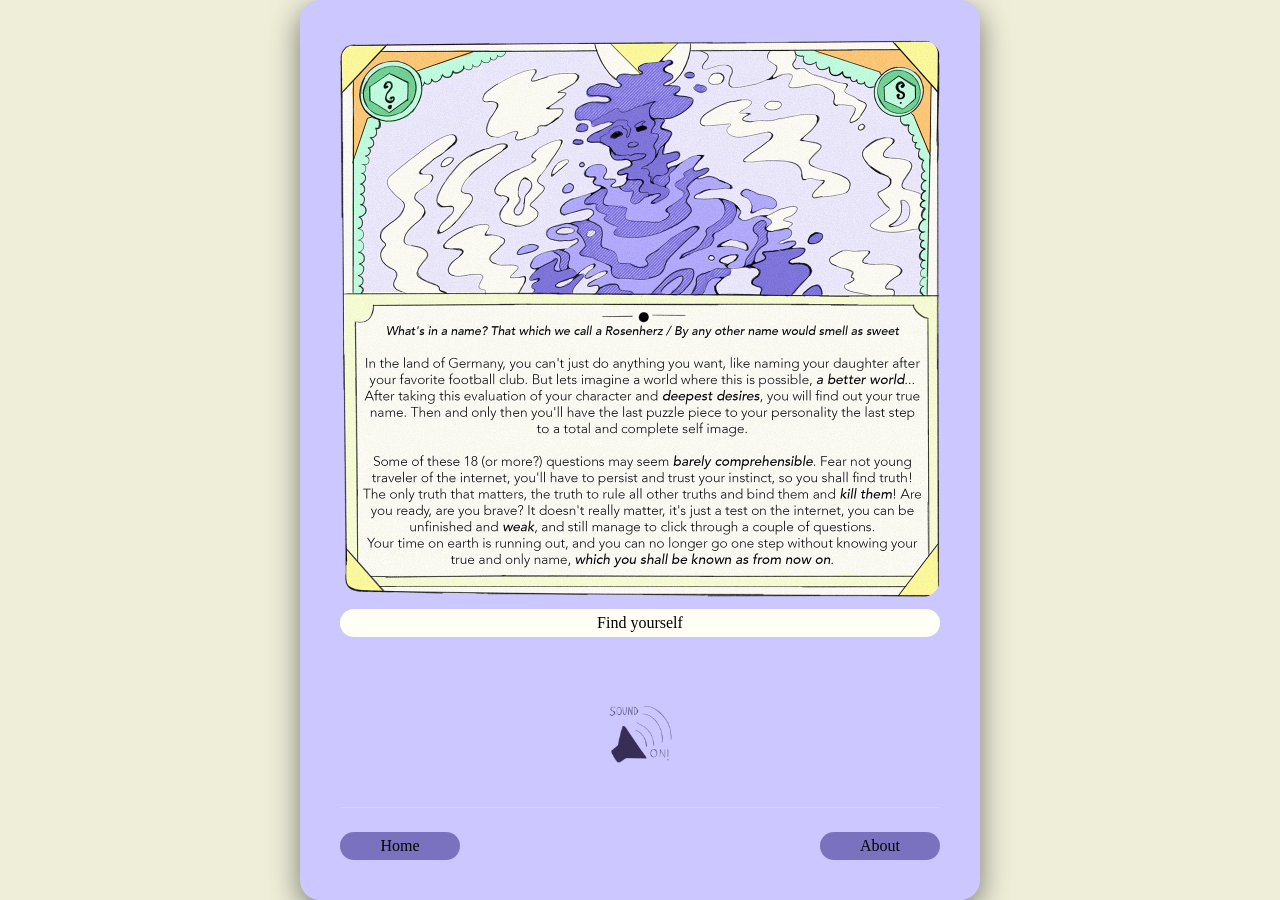
==== commit b378107e: "Add files via upload" ====
--- a/index.html
+++ b/index.html
@@ -482,7 +482,7 @@
 
 
     {
-   image: "Karte/questionwrestling.png",
+   image: "karte/questionwrestling.png",
         cursor: "cursor-arm",
     answers: [
       { text: "Golden Era", sound: "musik/goldenera.mp3", points: { "Bierstübl": 1, "Bluebell": 1, "Don Armani Karlheinz": 1, "Fanta": 1, "Grammophon": 1, "Holgerson": 1, "Jazz": 1, "Kirsche": 1, "Micki Lauda": 1, "Pfefferminza": 1, "Pi": 2, "Superman": 2, "Sputnik": 1, "Shogun": 2, "Wildwest": 1, "Tarzan": 1, "Prinzessin": 1 } },
@@ -620,6 +620,57 @@
     ]
   }
 ];
+
+
+// Bilder im Hintergrund vorladen, damit spätere Fragen schneller erscheinen.
+function preloadQuizImages() {
+  const imagePaths = new Set([
+    "karte/intro.png",
+    "sound.png",
+    "welt.gif"
+  ]);
+
+  function collectImages(item) {
+    if (!item || typeof item !== "object") return;
+
+    if (typeof item.image === "string") {
+      imagePaths.add(item.image);
+    }
+
+    if (Array.isArray(item)) {
+      item.forEach(collectImages);
+      return;
+    }
+
+    Object.values(item).forEach(value => {
+      if (value && typeof value === "object") {
+        collectImages(value);
+      }
+    });
+  }
+
+  collectImages(questions);
+
+  // Bilder nach dem Start in kleinen Portionen laden,
+  // damit die erste Frage nicht unnötig ausgebremst wird.
+  const paths = [...imagePaths];
+  let index = 0;
+
+  function loadNextBatch() {
+    const batchEnd = Math.min(index + 4, paths.length);
+
+    while (index < batchEnd) {
+      const img = new Image();
+      img.src = paths[index++];
+    }
+
+    if (index < paths.length) {
+      setTimeout(loadNextBatch, 150);
+    }
+  }
+
+  loadNextBatch();
+}
 
 
 let current = 0;
@@ -768,6 +819,9 @@
 
 function startTest() {
 
+  // Bilder im Hintergrund laden, sobald der Besucher den Test startet
+  preloadQuizImages();
+
     // Browser Audio freischalten
   const unlock = new Audio();
   unlock.play().catch(()=>{});
